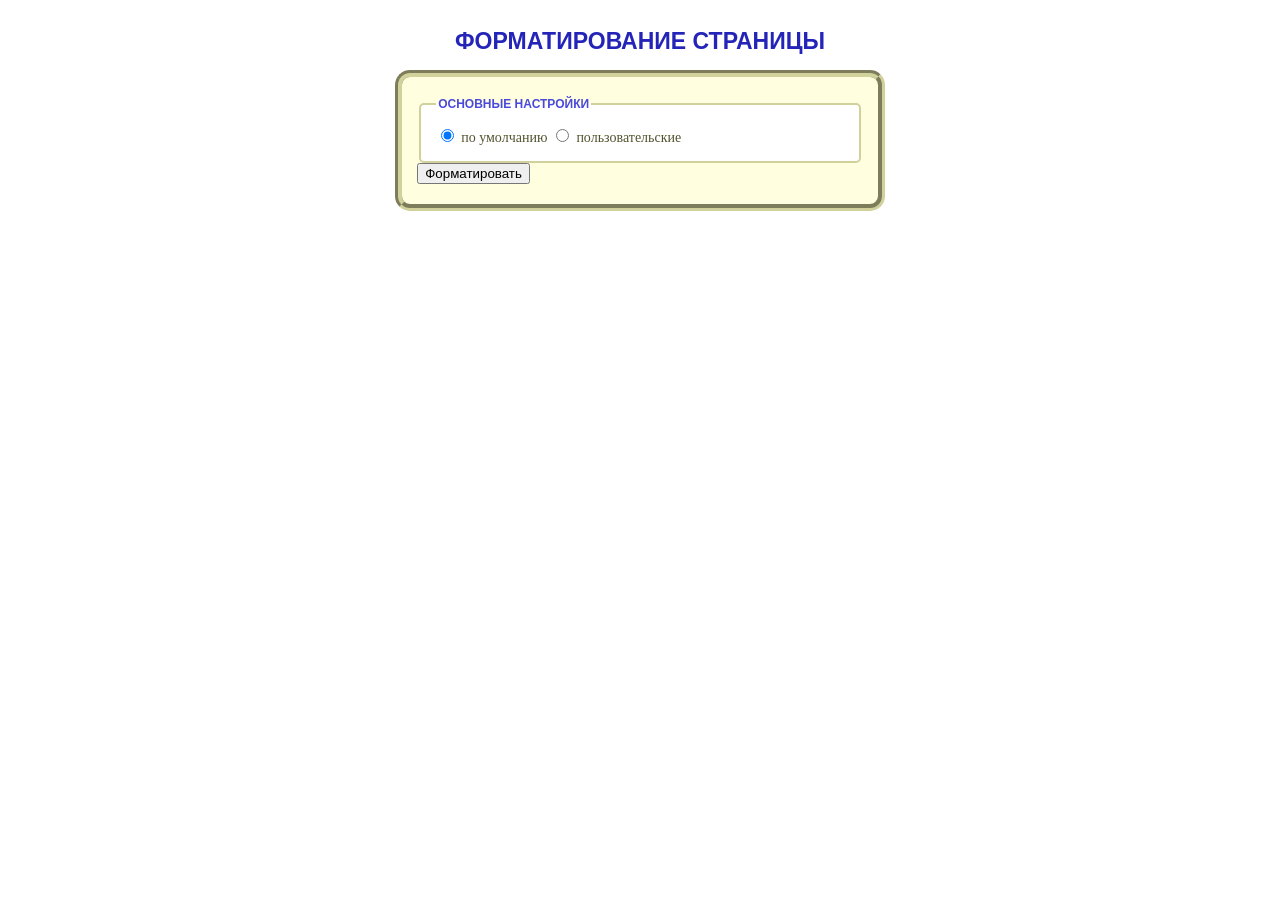
==== index.html @ fa04ae75 "Initial commit" ====
<!DOCTYPE html>
<html lang="en">
<head>
    <meta charset="UTF-8">
    <meta http-equiv="X-UA-Compatible" content="IE=edge">
    <meta name="viewport" content="width=device-width, initial-scale=1.0">
    <title>Document</title>
    <link rel="stylesheet" href="styles.css">
</head>
<body>
<h1 class="title">Форматирование страницы</h1>
    <form name="settings" class="form-settings" action="#" method="get">
        <fieldset>
            <legend>Основные настройки</legend>

            <input id="radioDefault" type="radio" name="radioSettings" checked>
            <label for="radioDefault">по умолчанию</label>

            <input id="radioCustom" type="radio" name="radioSettings">
            <label for="radioCustom">пользовательские</label>
        </fieldset>

        <fieldset class="hidden">
            <legend>Пользовательские настройки</legend>

            <input id="chkBorder" type="checkbox">
            <label for="chkBorder">Добавить границу</label>

            <input id="chkShadow" type="checkbox">
            <label for="chkShadow">Добавить тень</label>

            <div class="settings-random">
                <input id="chkText" type="checkbox">
                <label for="chkText">Добавить случайный абзац</label>
            </div>

            <div>
                <label for="countP">Кол-во абзацев:</label>
                <input id="countP" type="number" value="1" min="1" max="5" step="1" disabled>
            </div>
        </fieldset>
        <button class="btn-formatted" id="btnFormatted" name="btnFormatted" type="button">Форматировать</button>
    </form>
    <script src="script.js"></script>
</body>
</html>
---- styles.css ----
html {
    background-color: white;
}

body {
    padding: 20px;
}

.page-default {
    box-sizing: border-box;
    width: 75%;
    min-height: 100vh;
    margin: auto;

    background-color: rgb(252, 213, 213);
}

button {
    transition: all 0.25s;
}

:focus {
    outline-color: rgb(204, 204, 125);
}

.hidden {
    display: none;
}

.title {
    text-align: center;
    margin-top: 0;

    font-family: "Verdana", sans-serif;
    font-size: 23px;
    text-transform: uppercase;
    color: rgb(36, 36, 185);
}

.form-settings,
.form-settings * {
    box-sizing: border-box;
}

.form-settings {
    width: 40%;
    margin: auto;
    padding: 20px 15px;

    border: 7px groove rgb(209, 209, 155);
    background-color: lightyellow;
    border-radius: 15px;
}

.form-settings fieldset {
    padding: 15px;

    border-radius: 5px;
    border: 2px solid rgb(209, 209, 155);
    background-color: #ffffff;
}

.form-settings legend {
    font-family: "Tahoma", sans-serif;
    font-size: 12px;
    font-weight: bold;
    text-transform: uppercase;
    color: rgb(73, 73, 219);
}

.form-settings fieldset:last-of-type {
    margin-top: 15px;
}

.form-settings label {
    font-family: "Georgia", serif;
    font-size: 14px;
    color: rgb(83, 83, 47);
}

.form-settings .settings-random {
    margin-top: 15px;
}

.form-settings [type="number"] {
    width: 50px;
    padding: 2px 5px;

    border: 2px solid rgb(238, 238, 174);
    border-radius: 5px;
}

.form-settings .btn {
    display: block;
    margin: auto;
    margin-top: 15px;
    padding: 10px 15px;

    text-transform: uppercase;
    font-family: "Tahoma", sans-serif;
    font-size: 14px;

    color: #ffffff;
    border: none;
    border-radius: 5px;
    background-color: rgb(155, 155, 69);
}

.form-settings .btn-formatted:hover {
    cursor: pointer;
    background-color: rgb(95, 95, 38);
}

.form-settings .btn-formatted:active {
    background-color: rgb(128, 128, 53);
}
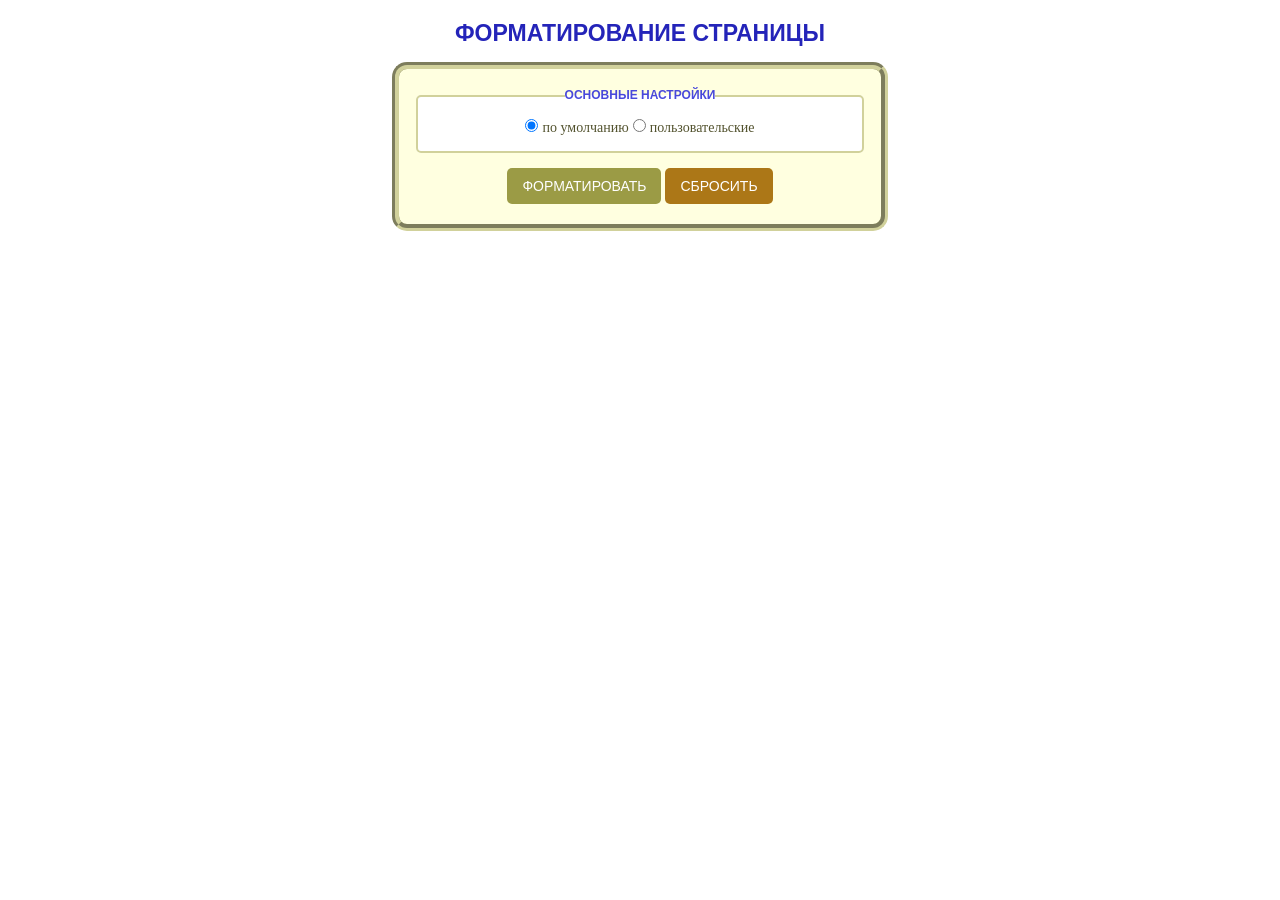
==== commit 90d1b069: "01" ====
--- a/index.html
+++ b/index.html
@@ -1,46 +1,62 @@
 <!DOCTYPE html>
-<html lang="en">
+<html lang="ru">
+
 <head>
-    <meta charset="UTF-8">
-    <meta http-equiv="X-UA-Compatible" content="IE=edge">
-    <meta name="viewport" content="width=device-width, initial-scale=1.0">
-    <title>Document</title>
-    <link rel="stylesheet" href="styles.css">
+	<meta charset="UTF-8">
+	<meta http-equiv="X-UA-Compatible" content="IE=edge">
+	<meta name="viewport" content="width=device-width, initial-scale=1.0">
+
+	<title>JavaScript</title>
+
+	<!-- Подключение normalize.css -->
+	<link rel="stylesheet" href="/css/normalize.css">
+<link
+    rel="stylesheet"
+    href="https://cdnjs.cloudflare.com/ajax/libs/animate.css/4.1.1/animate.min.css"
+  />	<!-- Подключение пользовательских стилей -->
+	<link rel="stylesheet" href="/css/styles.css">
+  
 </head>
+
 <body>
-<h1 class="title">Форматирование страницы</h1>
-    <form name="settings" class="form-settings" action="#" method="get">
-        <fieldset>
-            <legend>Основные настройки</legend>
 
-            <input id="radioDefault" type="radio" name="radioSettings" checked>
-            <label for="radioDefault">по умолчанию</label>
+	<h1 class="title">Форматирование страницы</h1>
+	<form name="settings" class="form-settings" action="#" method="get">
+		<fieldset>
+			<legend>Основные настройки</legend>
 
-            <input id="radioCustom" type="radio" name="radioSettings">
-            <label for="radioCustom">пользовательские</label>
-        </fieldset>
+			<input id="radioDefault" type="radio" name="radioSettings" checked>
+			<label for="radioDefault">по умолчанию</label>
 
-        <fieldset class="hidden">
-            <legend>Пользовательские настройки</legend>
+			<input id="radioCustom" type="radio" name="radioSettings">
+			<label for="radioCustom">пользовательские</label>
+		</fieldset>
 
-            <input id="chkBorder" type="checkbox">
-            <label for="chkBorder">Добавить границу</label>
+		<fieldset class="custom-settings animate__animated hidden">
+			<legend>Пользовательские настройки</legend>
 
-            <input id="chkShadow" type="checkbox">
-            <label for="chkShadow">Добавить тень</label>
+			<input id="chkBorder" type="checkbox">
+			<label for="chkBorder">Добавить границу</label>
 
-            <div class="settings-random">
-                <input id="chkText" type="checkbox">
-                <label for="chkText">Добавить случайный абзац</label>
-            </div>
+			<input id="chkShadow" type="checkbox">
+			<label for="chkShadow">Добавить тень</label>
 
-            <div>
-                <label for="countP">Кол-во абзацев:</label>
-                <input id="countP" type="number" value="1" min="1" max="5" step="1" disabled>
-            </div>
-        </fieldset>
-        <button class="btn-formatted" id="btnFormatted" name="btnFormatted" type="button">Форматировать</button>
-    </form>
-    <script src="script.js"></script>
+			<div class="settings-random">
+				<input id="chkText" type="checkbox">
+				<label for="chkText">Добавить случайный абзац</label>
+			</div>
+
+			<div>
+				<label for="countP">Кол-во абзацев:</label>
+				<input id="countP" type="number" value="1" min="1" max="5" step="1" disabled>
+			</div>
+		</fieldset>
+		<button class="btn btn-formatted" id="btnFormatted" name="btnFormatted" type="button">Форматировать</button>
+		<button class="btn btn-clear" id="btnClear" name="btnClear" type="button">Сбросить</button>
+	</form>
+
+	<script src="js/script.js"></script>
+	<!-- <script src="js/tasks.js"></script> -->
 </body>
+
 </html>
--- a/css/styles.css
+++ b/css/styles.css
@@ -0,0 +1,133 @@
+html {
+	background-color: white;
+}
+
+body {
+	padding: 20px;
+}
+
+.page-default {
+	box-sizing: border-box;
+	width: 75%;
+	min-height: 100vh;
+	margin: auto;
+
+	background-color: rgb(252, 213, 213);
+}
+
+button {
+	transition: all 0.25s;
+}
+
+:focus {
+	outline-color: rgb(204, 204, 125);
+}
+
+.hidden {
+	display: none;
+}
+
+.title {
+	text-align: center;
+	margin-top: 0;
+
+	font-family: "Verdana", sans-serif;
+	font-size: 23px;
+	text-transform: uppercase;
+	color: rgb(36, 36, 185);
+}
+
+.form-settings,
+.form-settings * {
+	box-sizing: border-box;
+}
+
+.form-settings {
+	width: 40%;
+	margin: auto;
+	padding: 20px 15px;
+
+	text-align: center;
+	border: 7px groove rgb(209, 209, 155);
+	background-color: lightyellow;
+	border-radius: 15px;
+}
+
+.form-settings fieldset {
+	padding: 15px;
+
+	border-radius: 5px;
+	border: 2px solid rgb(209, 209, 155);
+	background-color: #ffffff;
+}
+
+.form-settings legend {
+	font-family: "Tahoma", sans-serif;
+	font-size: 12px;
+	font-weight: bold;
+	text-transform: uppercase;
+	color: rgb(73, 73, 219);
+}
+
+.form-settings fieldset:last-of-type {
+	margin-top: 15px;
+}
+
+.form-settings label {
+	font-family: "Georgia", serif;
+	font-size: 14px;
+	color: rgb(83, 83, 47);
+}
+
+.form-settings .settings-random {
+	margin-top: 15px;
+}
+
+.form-settings [type="number"] {
+	width: 50px;
+	padding: 2px 5px;
+
+	border: 2px solid rgb(238, 238, 174);
+	border-radius: 5px;
+}
+
+.form-settings .btn {
+	display: inline-block;
+	margin: auto;
+	margin-top: 15px;
+	padding: 10px 15px;
+
+	text-transform: uppercase;
+	font-family: "Tahoma", sans-serif;
+	font-size: 14px;
+
+	color: #ffffff;
+	border: none;
+	border-radius: 5px;
+}
+
+.form-settings .btn-formatted {
+	background-color: rgb(155, 155, 69);
+}
+
+.form-settings .btn-clear {
+	background-color: rgb(172, 119, 23);
+}
+
+.form-settings .btn-formatted:hover {
+	cursor: pointer;
+	background-color: rgb(95, 95, 38);
+}
+
+.form-settings .btn-formatted:active {
+	background-color: rgb(128, 128, 53);
+}
+
+.form-settings .btn-clear:hover {
+	cursor: pointer;
+	background-color: rgb(128, 88, 13);
+}
+
+.form-settings .btn-clear:active {
+	background-color: rgb(172, 118, 17);
+}
